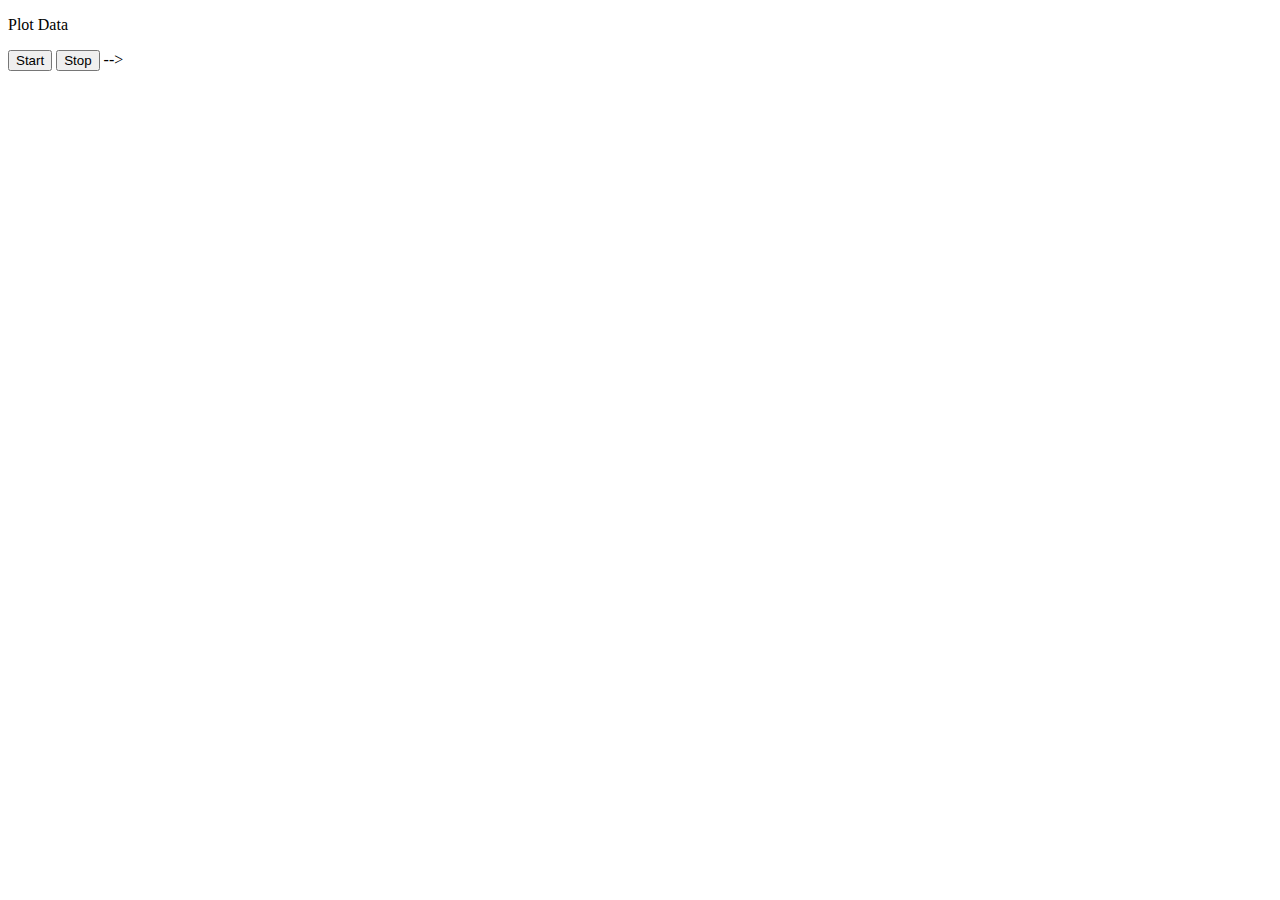
==== index.html @ e234152e "change files names" ====
<!DOCTYPE html>
<html>
<head>
    <link rel="stylesheet" src="libs/dygraph.css" />
    <meta charset="UTF-8">
</head> 
<body>
    <p>Plot Data</p>
    <div id="MainPlot" class="container-fluid"></div>

    <button id="StartBut" onclick="StartBut()">Start</button> 
    <button id="StopBut" onclick="StopBut()">Stop</button> 
</body>
<!--JS CODES--> -->
<script type="text/javascript" src="libs/dygraph.js"></script>
<script type="text/javascript" src="index.js"></script>
</html>
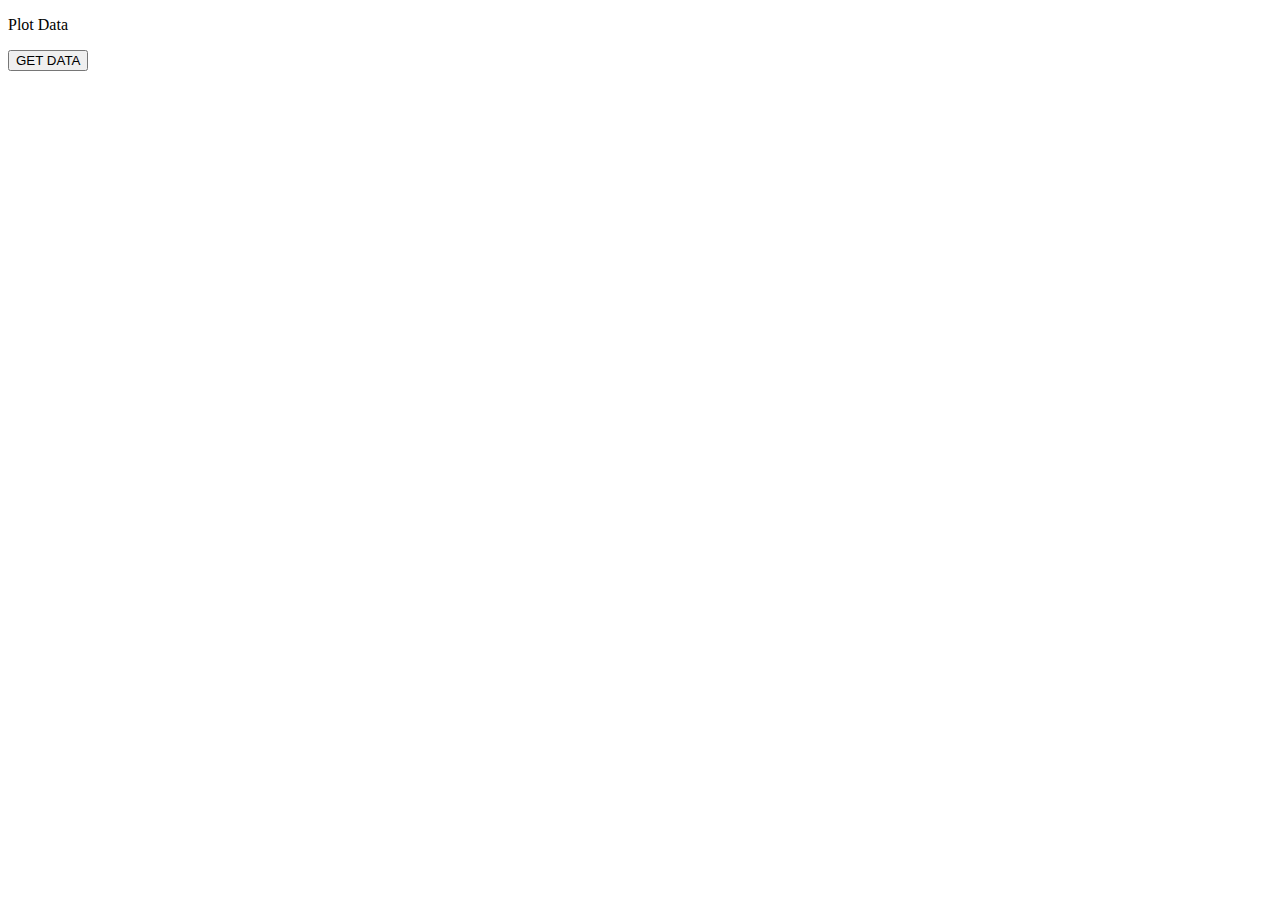
==== commit 8613dfda: "BackUp" ====
--- a/index.html
+++ b/index.html
@@ -1,17 +1,18 @@
 <!DOCTYPE html>
 <html>
 <head>
-    <link rel="stylesheet" src="libs/dygraph.css" />
+    <link rel="stylesheet" src="libs/chart.css" />
     <meta charset="UTF-8">
 </head> 
 <body>
     <p>Plot Data</p>
-    <div id="MainPlot" class="container-fluid"></div>
-
-    <button id="StartBut" onclick="StartBut()">Start</button> 
-    <button id="StopBut" onclick="StopBut()">Stop</button> 
+    <!--Button GET DATA--> 
+    <button id="indexGetDataBut" onclick="indexGetDataBut()" type="button">GET DATA</button> 
+    <!--Plot Area--> 
+    <div id="indexPlot" class="container-fluid"></div>
 </body>
-<!--JS CODES--> -->
-<script type="text/javascript" src="libs/dygraph.js"></script>
+<!--JS code--> 
+<script type="text/javascript" src="libs/chart.js"></script>
+<script type="text/javascript" src="libs/getaudio.js"></script>
 <script type="text/javascript" src="index.js"></script>
 </html>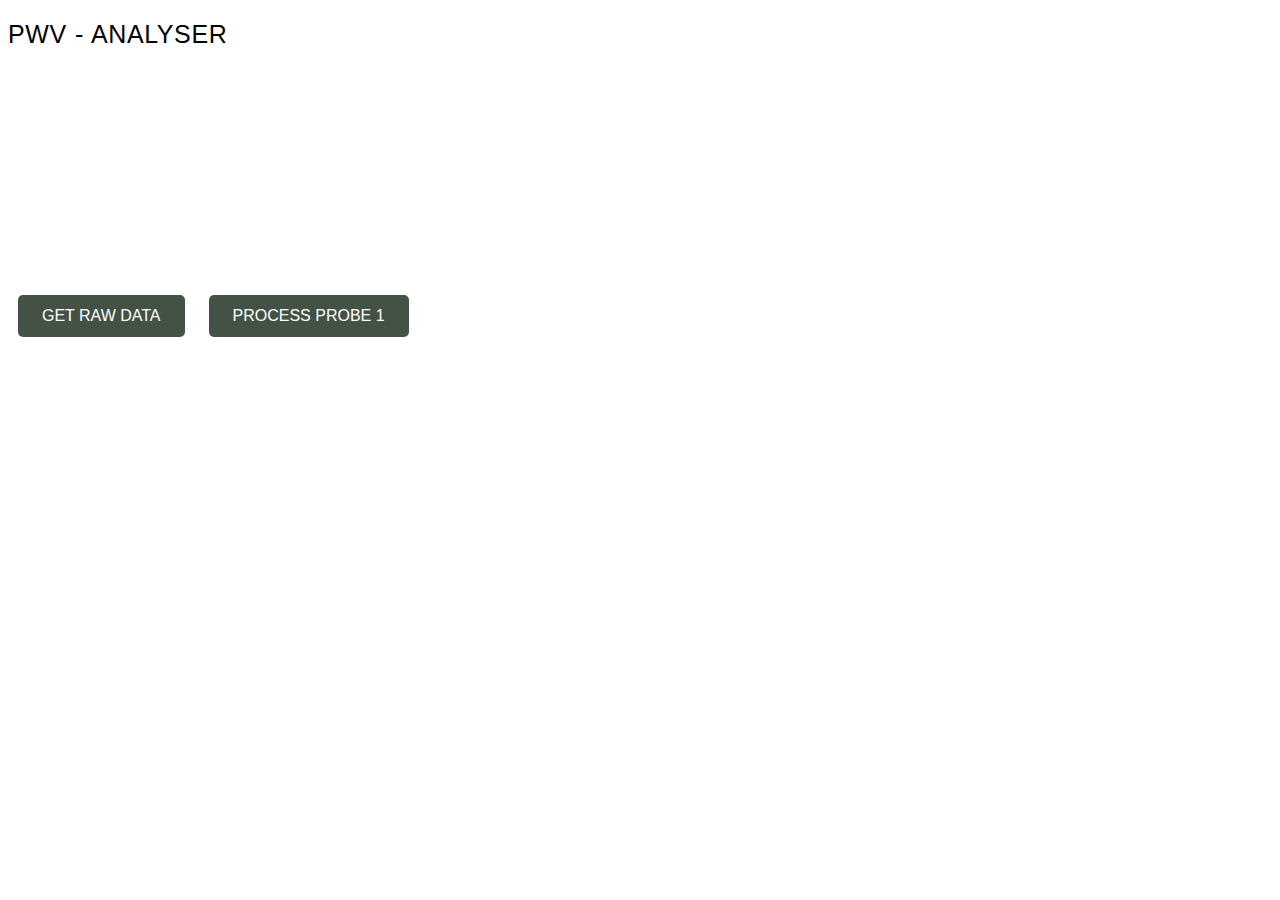
==== commit 8d25d05c: "AddedProcessProbe1" ====
--- a/index.html
+++ b/index.html
@@ -1,18 +1,26 @@
 <!DOCTYPE html>
 <html>
 <head>
-    <link rel="stylesheet" src="libs/chart.css" />
+    <link rel="stylesheet" src="./libs/dygraph.css" type="text/css"/>
+    <link rel="stylesheet" href="./index.css" type="text/css"/>
     <meta charset="UTF-8">
 </head> 
 <body>
-    <p>Plot Data</p>
+    <p class="txt_bold"> PWV - Analyser</p>
+    <!--Plot Area--> 
+    <p><div id="indexPlot" class="plotArea"></div></p>
     <!--Button GET DATA--> 
-    <button id="indexGetDataBut" onclick="indexGetDataBut()" type="button">GET DATA</button> 
-    <!--Plot Area--> 
-    <div id="indexPlot" class="container-fluid"></div>
+    <button id="indexGetDataBut" onclick="indexGetDataBut()" type="button"  class="btn" disabled>GET RAW DATA</button> 
+    <!--Button PROCESS PROBE 1--> 
+    <button id="indexProcessProbe1But" onclick="indexProcessProbe1But()" type="button" class="btn" disabled>PROCESS PROBE 1</button> 
+    <!--<p class="txt_normal"> Please, to run local, about:config -> security.fileuri.strict_origin_policy -> false</p>-->
+
 </body>
 <!--JS code--> 
-<script type="text/javascript" src="libs/chart.js"></script>
+<script type="text/javascript" src="libs/dygraph.js"></script>
 <script type="text/javascript" src="libs/getaudio.js"></script>
+<script type="text/javascript" src="libs/fili.min.js"></script>
+<script type="text/javascript" src="processData.js"></script>
+<script type="text/javascript" src="plot.js"></script>
 <script type="text/javascript" src="index.js"></script>
 </html>--- a/index.css
+++ b/index.css
@@ -0,0 +1,61 @@
+.btn {
+    position: relative;
+    background-color: rgb(33, 80, 32);
+    color: white;
+    font-size: 16px;
+    padding: 12px 24px;
+    border: none;
+    cursor: pointer;
+    border-radius: 5px;
+    text-align: center;
+    margin-left: 10px;
+    margin-right: 10px;
+    margin-top: 10px;
+    margin-bottom: 10px;
+    align-items: left;
+  }
+
+  .btn:hover {
+    background-color: rgb(59, 161, 65);
+  }
+
+  .btn:disabled{
+    background-color: rgb(68, 82, 69);
+  }
+
+  .txt_bold{
+    position: relative;
+    font-family: Impact, Charcoal, sans-serif;
+    font-size: 25px;
+    letter-spacing: 0.6px;
+    word-spacing: 0.8px;
+    color: #000000;
+    font-weight: 400;
+    text-decoration: rgb(68, 68, 68);
+    font-style: normal;
+    font-variant: small-caps;
+    text-transform: uppercase;
+    margin-top: 20px;
+    margin-bottom: 20px;
+  }
+
+  .txt_normal{
+    position: relative;
+    font-family: "Times New Roman", Times, serif;
+    font-size: 15px;
+    letter-spacing: 0.6px;
+    word-spacing: 0.8px;
+    color: #000000;
+    font-weight: 400;
+    text-decoration: rgb(68, 68, 68);
+    font-style: normal;
+    font-variant: normal;
+    text-transform: none;
+    margin-top: 20px;
+    margin-bottom: 20px;
+  }
+
+  .plotArea {
+    height: 200px;
+    width: 50%;
+  }